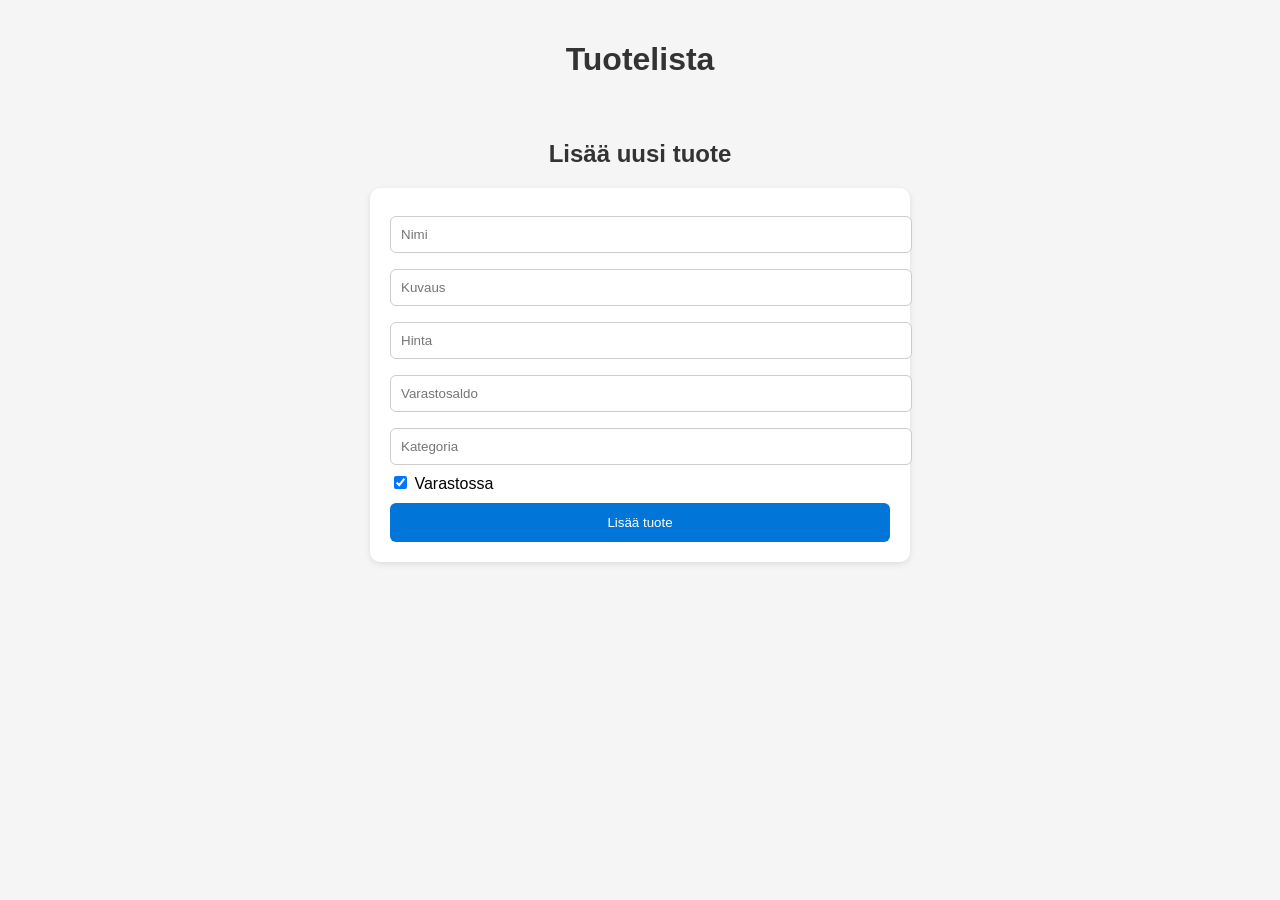
==== index.html @ ca0fbb71 "Lisätty varastosaldon + ja - napit ja reaaliaikainen päivitys" ====
<!DOCTYPE html>
<html lang="fi">
<head>
    <meta charset="UTF-8">
    <title>Tuotehallinta</title>
    <link rel="stylesheet" href="styles.css">
</head>
<body>

    <h1>Tuotelista</h1>

    <div id="items-container">
        <!-- Tuotteet tulevat tänne JavaScriptillä -->
    </div>

    <h2>Lisää uusi tuote</h2>

    <form id="add-item-form">
        <input type="text" id="name" placeholder="Nimi" required>
        <input type="text" id="description" placeholder="Kuvaus" required>
        <input type="number" id="price" placeholder="Hinta" required>
        <input type="number" id="stock" placeholder="Varastosaldo" required>
        <input type="text" id="category" placeholder="Kategoria" required>
        <label>
            <input type="checkbox" id="in_stock" checked>
            Varastossa
        </label>
        <button type="submit">Lisää tuote</button>
    </form>

    <script src="script.js"></script>
</body>
</html>
---- styles.css ----
body {
    font-family: Arial, sans-serif;
    background: #f5f5f5;
    margin: 0;
    padding: 20px;
}

h1, h2 {
    text-align: center;
    color: #333;
}

#items-container {
    display: grid;
    grid-template-columns: repeat(auto-fill, minmax(260px, 1fr));
    gap: 20px;
    margin-bottom: 40px;
}

.item-card {
    background: white;
    padding: 15px;
    border-radius: 10px;
    box-shadow: 0 2px 6px rgba(0,0,0,0.1);
}

.item-card h3 {
    margin-top: 0;
    color: #222;
}

.item-card p {
    margin: 5px 0;
    color: #555;
}

.item-card button {
    margin-top: 10px;
    background: #d9534f;
    color: white;
    border: none;
    padding: 8px 12px;
    border-radius: 6px;
    cursor: pointer;
}

.item-card button:hover {
    background: #c9302c;
}

form {
    max-width: 500px;
    margin: 0 auto;
    background: white;
    padding: 20px;
    border-radius: 10px;
    box-shadow: 0 2px 6px rgba(0,0,0,0.1);
}

form input[type="text"],
form input[type="number"] {
    width: 100%;
    padding: 10px;
    margin: 8px 0;
    border-radius: 6px;
    border: 1px solid #ccc;
}

form button {
    width: 100%;
    padding: 12px;
    background: #0275d8;
    color: white;
    border: none;
    border-radius: 6px;
    cursor: pointer;
    margin-top: 10px;
}

form button:hover {
    background: #025aa5;
}
.stock-controls {
    display: flex;
    gap: 10px;
    margin-bottom: 10px;
}

.stock-controls button {
    background: #5bc0de;
    border: none;
    padding: 6px 12px;
    border-radius: 6px;
    cursor: pointer;
    font-size: 16px;
}

.stock-controls button:hover {
    background: #31b0d5;
}
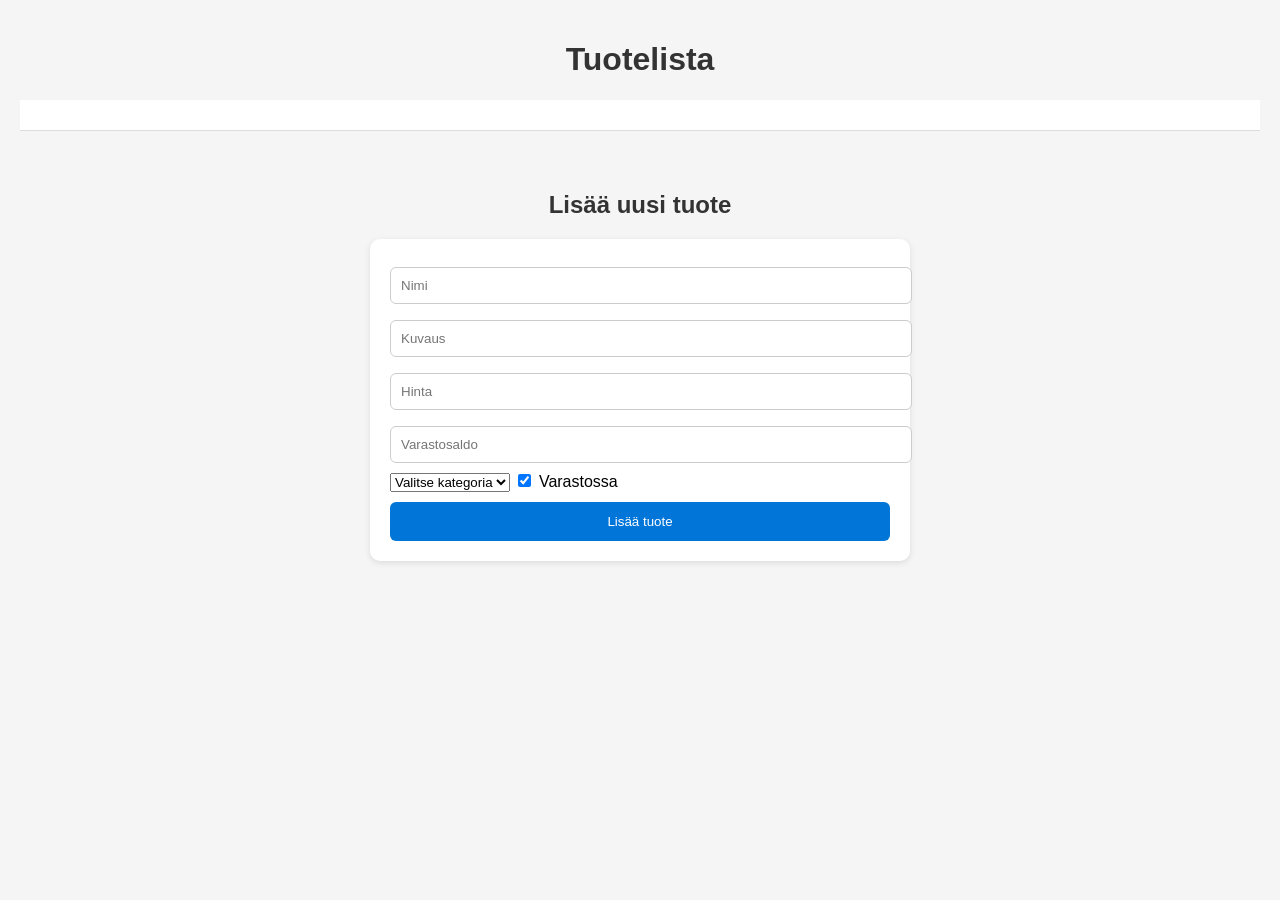
==== commit 20e75265: "UI improvements: category navigation, active highlight, modern card styling" ====
--- a/index.html
+++ b/index.html
@@ -8,19 +8,24 @@
 <body>
 
     <h1>Tuotelista</h1>
-
+    
+    <div id="category-buttons"></div>
     <div id="items-container">
         <!-- Tuotteet tulevat tänne JavaScriptillä -->
     </div>
+    
 
     <h2>Lisää uusi tuote</h2>
 
     <form id="add-item-form">
         <input type="text" id="name" placeholder="Nimi" required>
         <input type="text" id="description" placeholder="Kuvaus" required>
-        <input type="number" id="price" placeholder="Hinta" required>
+     <input type="number" id="price" placeholder="Hinta" step="0.01" required>
         <input type="number" id="stock" placeholder="Varastosaldo" required>
-        <input type="text" id="category" placeholder="Kategoria" required>
+        <select id="categorySelect" required>
+    <option value="">Valitse kategoria</option>
+</select>
+
         <label>
             <input type="checkbox" id="in_stock" checked>
             Varastossa
--- a/styles.css
+++ b/styles.css
@@ -19,9 +19,16 @@
 
 .item-card {
     background: white;
-    padding: 15px;
+    padding: 16px;
     border-radius: 10px;
-    box-shadow: 0 2px 6px rgba(0,0,0,0.1);
+    box-shadow: 0 2px 8px rgba(0,0,0,0.08);
+    margin-bottom: 20px;
+    max-width: 420px;
+    transition: transform 0.15s ease, box-shadow 0.15s ease;
+}
+.item-card:hover {
+    transform: translateY(-3px);
+    box-shadow: 0 4px 14px rgba(0,0,0,0.12);
 }
 
 .item-card h3 {
@@ -98,3 +105,36 @@
 .stock-controls button:hover {
     background: #31b0d5;
 }
+#category-buttons button {
+    padding: 8px 18px;
+    border: none;
+    background-color: #f2f2f2;
+    cursor: pointer;
+    border-radius: 20px;
+    font-size: 14px;
+    transition: background-color 0.2s, transform 0.1s;
+}
+
+#category-buttons button:hover {
+    background-color: #e0e0e0;
+    transform: translateY(-1px);
+}
+
+#category-buttons .active-category {
+    background-color: #007bff;
+    color: white;
+    font-weight: 600;
+    box-shadow: 0 2px 6px rgba(0,0,0,0.15);
+}
+#category-buttons {
+    display: flex;
+    justify-content: center;
+    gap: 10px;
+    margin-bottom: 20px;
+    flex-wrap: wrap;
+}
+#category-buttons {
+    background: white;
+    padding: 15px 0;
+    border-bottom: 1px solid #ddd;
+}
